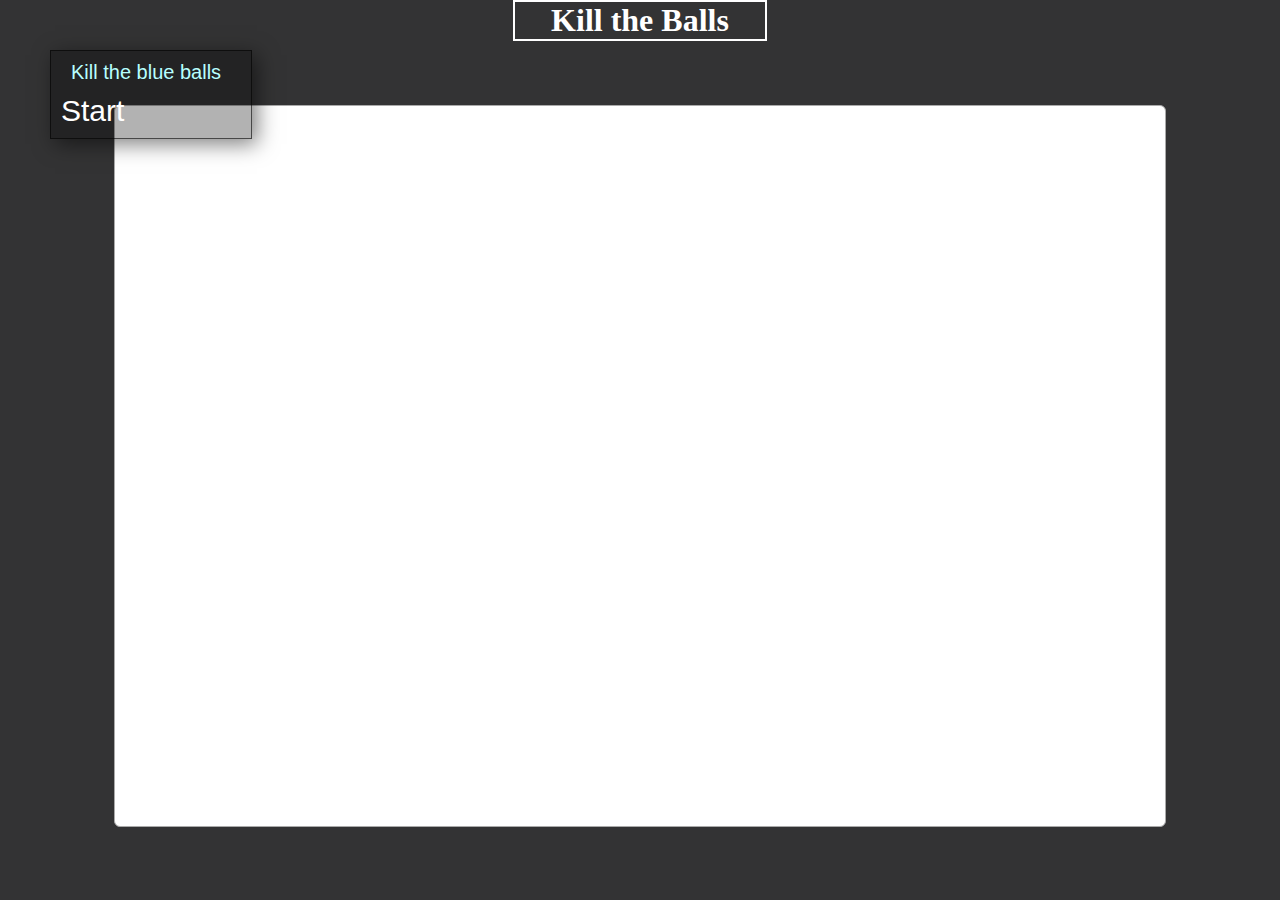
==== index.html @ cef0b3c7 "update everything to master" ====
<!DOCTYPE html>
<html>

<head>
    <title>Kill The Balls</title>
    <link rel="stylesheet" href="style.css">
</head>

<body>
    <h1 class='title'>Kill the Balls</h1>

    <div id='glasspane'>
        <p>Kill the blue balls</p>
        <a id='startButton'>Start</a>
    </div>

    <div class="wrapper">
        <canvas id='canvas' width='1050' height='720'>
          Canvas not supported
        </canvas>
    </div>

    <script src='app.js'></script>
</body>

</html>
---- style.css ----
body {
    background: rgba(0, 0, 1, 0.8);
    margin: 0;
}

.wrapper {
    margin: 0 auto;
    display: flex;
    align-items: center;
    justify-content: center;
    margin-top: 5%;
}

.title {
    color: white;
    margin: 0 auto;
    width: 250px;
    border: 2px solid white;
    font-size: 2em;
    color: rgba(255, 255, 255, 1);
    text-align: center;
}

#canvas {
    background: #ffffff;
    border: thin solid #aaaaaa;
    cursor: url(images/cible.png), pointer;
    border-radius: 6px;
}

#glasspane {
    position: absolute;
    left: 50px;
    top: 50px;
    padding: 0px 20px 10px 10px;
    background: rgba(0, 0, 0, 0.3);
    border: thin solid rgba(0, 0, 0, 0.6);
    color: #eeeeee;
    font-family: Droid Sans, Arial, Helvetica, sans-serif;
    font-size: 12px;
    cursor: pointer;
    box-shadow: rgba(0, 0, 0, 0.5) 5px 5px 20px;
}

#glasspane a:hover {
    color: red;
}

#glasspane a {
    text-decoration: none;
    color: rgba(255, 255, 255, 1);
    font-size: 30px;
}

#glasspane p {
    margin: 10px;
    color: rgba(183, 255, 255, 1);
    font-size: 20px;
    font-family: Palatino, Arial, Helvetica, sans-serif;
}
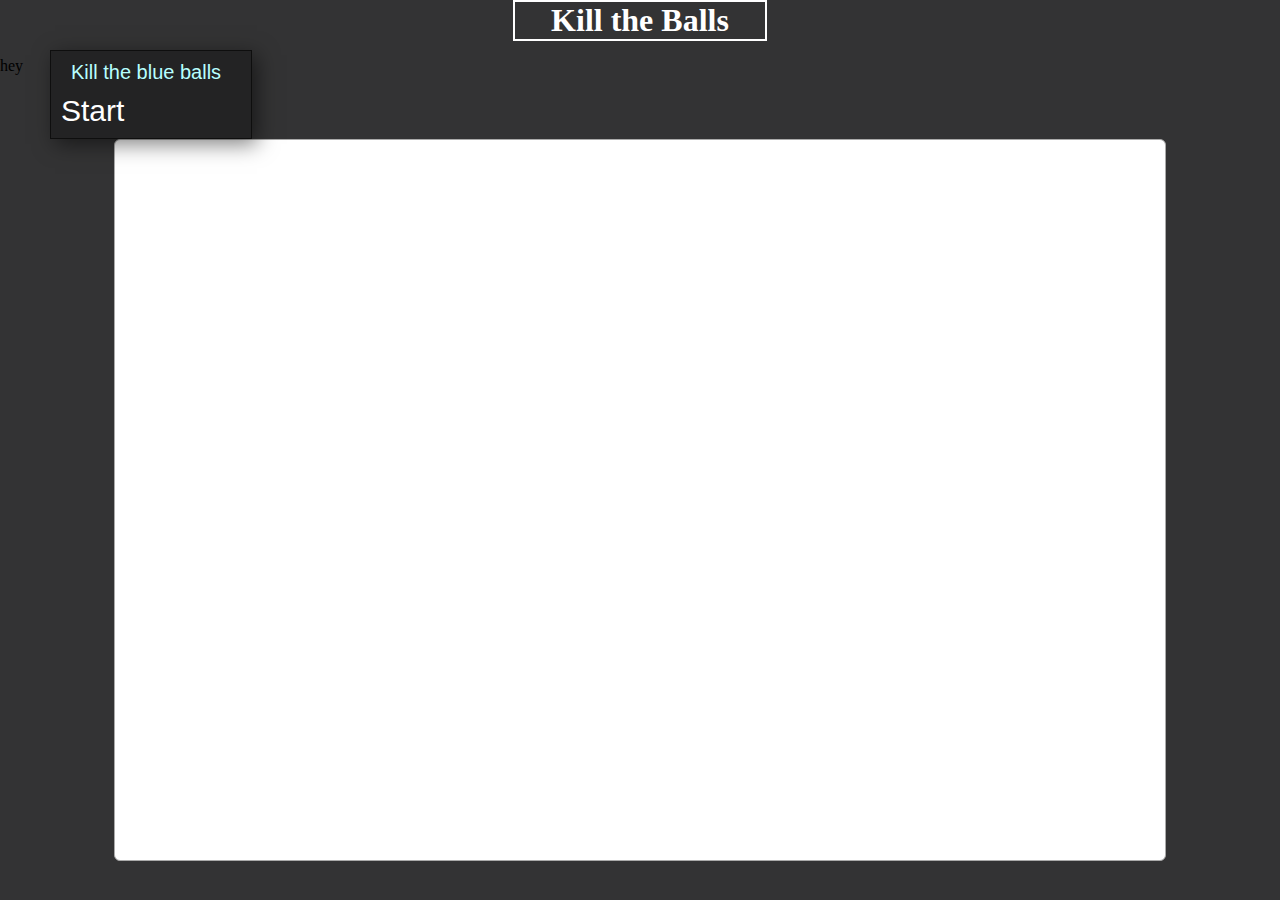
==== commit 9bc00146: "add a p in html" ====
--- a/index.html
+++ b/index.html
@@ -8,7 +8,7 @@
 
 <body>
     <h1 class='title'>Kill the Balls</h1>
-
+<p>hey</p>
     <div id='glasspane'>
         <p>Kill the blue balls</p>
         <a id='startButton'>Start</a>
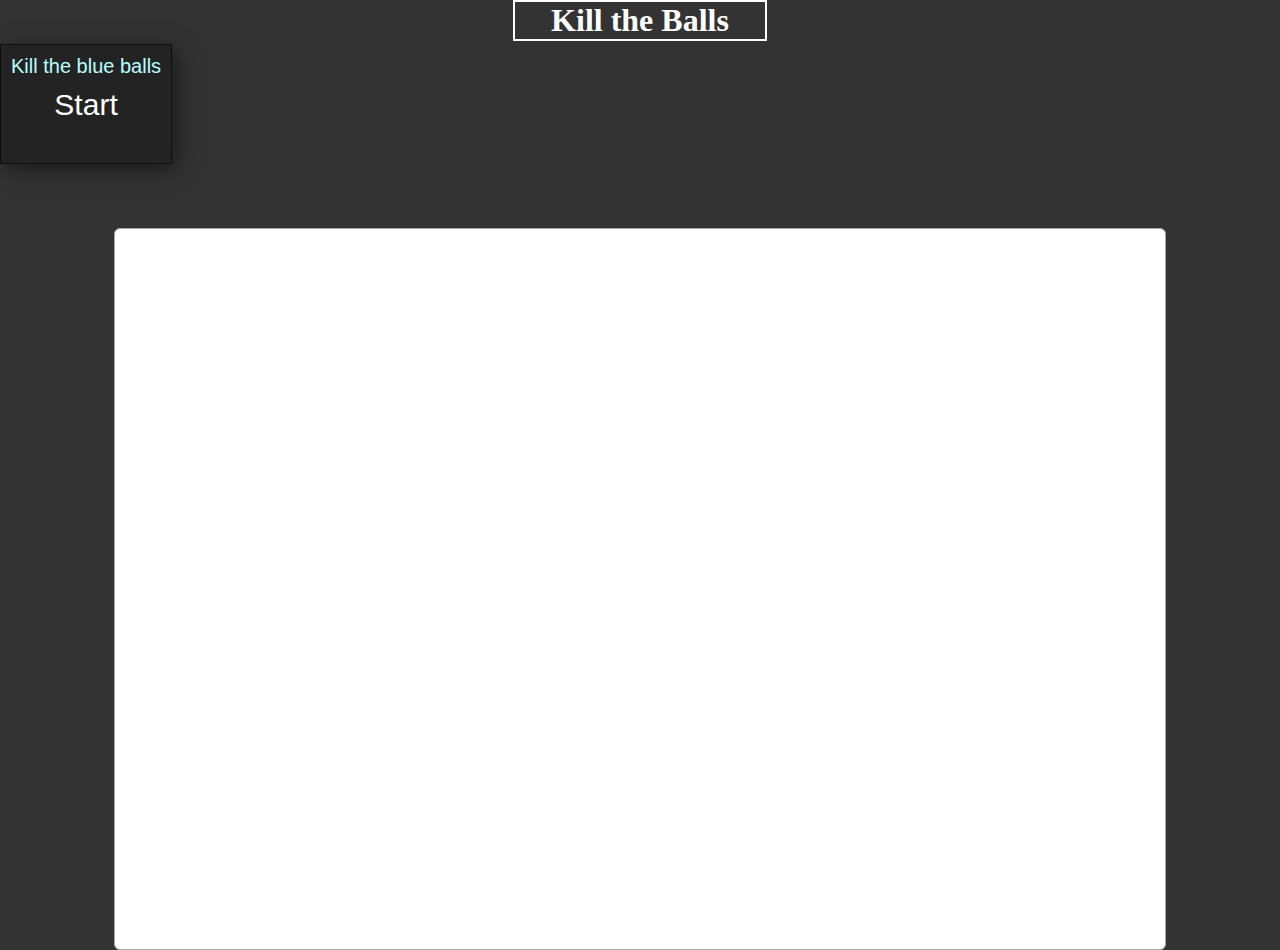
==== commit 790f285a: "CSS modified to make it responsive ( yes it work with phone now it's not as before :) ) link between" ====
--- a/index.html
+++ b/index.html
@@ -8,19 +8,22 @@
 
 <body>
     <h1 class='title'>Kill the Balls</h1>
-<p>hey</p>
-    <div id='glasspane'>
-        <p>Kill the blue balls</p>
-        <a id='startButton'>Start</a>
+    <div class="container">
+        <div id='glasspane'>
+            <p>Kill the blue balls</p>
+            <a id='startButton'>Start</a>
+        </div>
+        <canvas id="timer" width="120" height="120">
+        Canvas not supported
+      </canvas>
     </div>
-
     <div class="wrapper">
-        <canvas id='canvas' width='1050' height='720'>
+        <canvas id='canvas' width="1050" height="720">
           Canvas not supported
         </canvas>
     </div>
-
-    <script src='app.js'></script>
+    <script src='app.js' charset="utf-8"></script>
+    <script src="timer.js" charset="utf-8"></script>
 </body>
 
 </html>
--- a/style.css
+++ b/style.css
@@ -21,21 +21,25 @@
     text-align: center;
 }
 
+.container {
+    margin-top: 3px;
+    display: flex;
+}
+
 #canvas {
     background: #ffffff;
     border: thin solid #aaaaaa;
-    cursor: url(images/cible.png), pointer;
+    cursor: url(images/cible.png) 16 16, pointer;
     border-radius: 6px;
 }
 
+#timer {}
+
 #glasspane {
-    position: absolute;
-    left: 50px;
-    top: 50px;
-    padding: 0px 20px 10px 10px;
     background: rgba(0, 0, 0, 0.3);
     border: thin solid rgba(0, 0, 0, 0.6);
     color: #eeeeee;
+    text-align: center;
     font-family: Droid Sans, Arial, Helvetica, sans-serif;
     font-size: 12px;
     cursor: pointer;
@@ -58,3 +62,13 @@
     font-size: 20px;
     font-family: Palatino, Arial, Helvetica, sans-serif;
 }
+
+@media all and (orientation: portrait) {
+    #canvas {
+        width: 99vw;
+        height: 75vh;
+    }
+    .wrapper {
+        margin: 0;
+    }
+}
